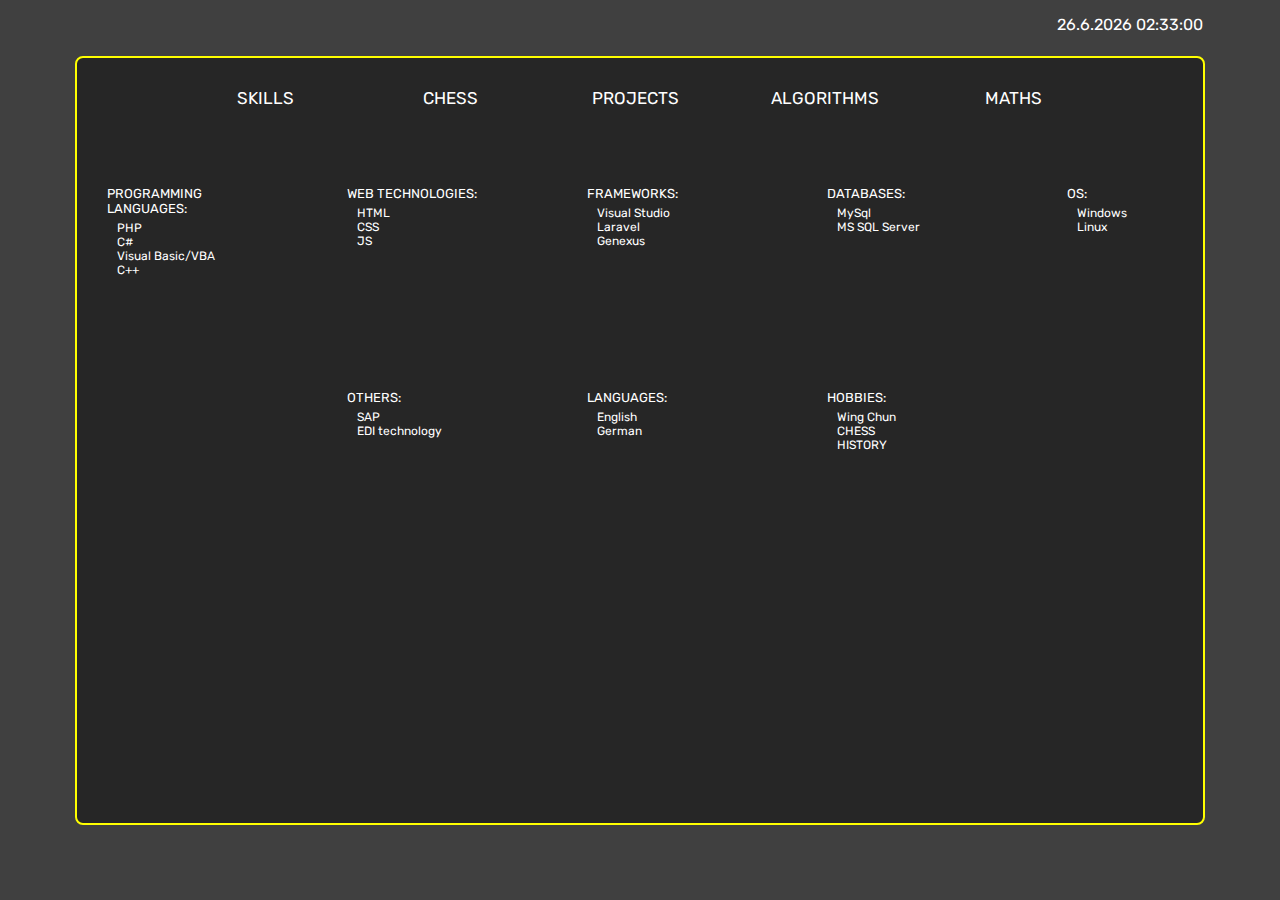
==== index.html @ b83582b0 "FIRST COMMIT" ====
<!DOCTYPE html>
<html lang="en">
<head>
    <meta charset="UTF-8">
    <meta http-equiv="X-UA-Compatible" content="IE=edge">
    <meta name="viewport" content="width=device-width, initial-scale=1.0">
    <link rel="stylesheet" href="css\main_css.css">
    <link rel="preconnect" href="https://fonts.googleapis.com">
    <link rel="preconnect" href="https://fonts.gstatic.com" crossorigin>
    <link href="https://fonts.googleapis.com/css2?family=Rubik:wght@300&display=swap" rel="stylesheet">
    <title>STRONA STARTOWA</title>        
</head>
<body id="home">
   
    <!-- zegar -->
    <div id="clock"></div>
    
    <!-- kontener -->
    <div class="container1">

        <!-- nawigacja -->
        <div id="nav">
        </div>

        <!-- sekcja ze skillami -->
        <div id="skills">  

            <div>
                <ul> 
                    <li>programming languages:</li>
                    <li>PHP</li>
                    <li>C#</li>
                    <li>Visual Basic/VBA</li>
                    <li>C++</li>
                </ul>
                 
            </div>

            <div>
                <ul>
                    <li>web technologies:</li>
                    <li>HTML</li>
                    <li>CSS</li>
                    <li>JS</li>
                </ul>
            </div>

            <div>
                <ul>
                    <li>frameworks:</li>
                    <li>Visual Studio</li>
                    <li>Laravel</li>
                    <li>Genexus</li>
                </ul>
            </div>

            <div>
                <ul>
                    <li>databases:</li>
                    <li>MySql</li>
                    <li>MS SQL Server</li>
                </ul>
            </div>

            <div>
                <ul>
                    <li>os:</li>
                    <li>Windows</li>
                    <li>Linux</li>
                </ul>
            </div>

            <div>
                <ul>
                    <li>others:</li>
                    <li>SAP</li>
                    <li>EDI technology</li>
                </ul>
            </div>

            <div>
                <ul>
                    <li>languages:</li>
                    <li>English</li>
                    <li>German</li>
                </ul>
            </div>
      
            <div>
                <ul>
                    <li>hobbies:</li>
                    <li>Wing Chun</li>
                    <li>CHESS</li>
                    <li>HISTORY</li>
                </ul>
            </div>
    

        </div>

    </div>
    
  
    <script src="projects/clock/clock.js"></script>         
    <script src="javascripts/navi.js"></script> 
</body>
</html>
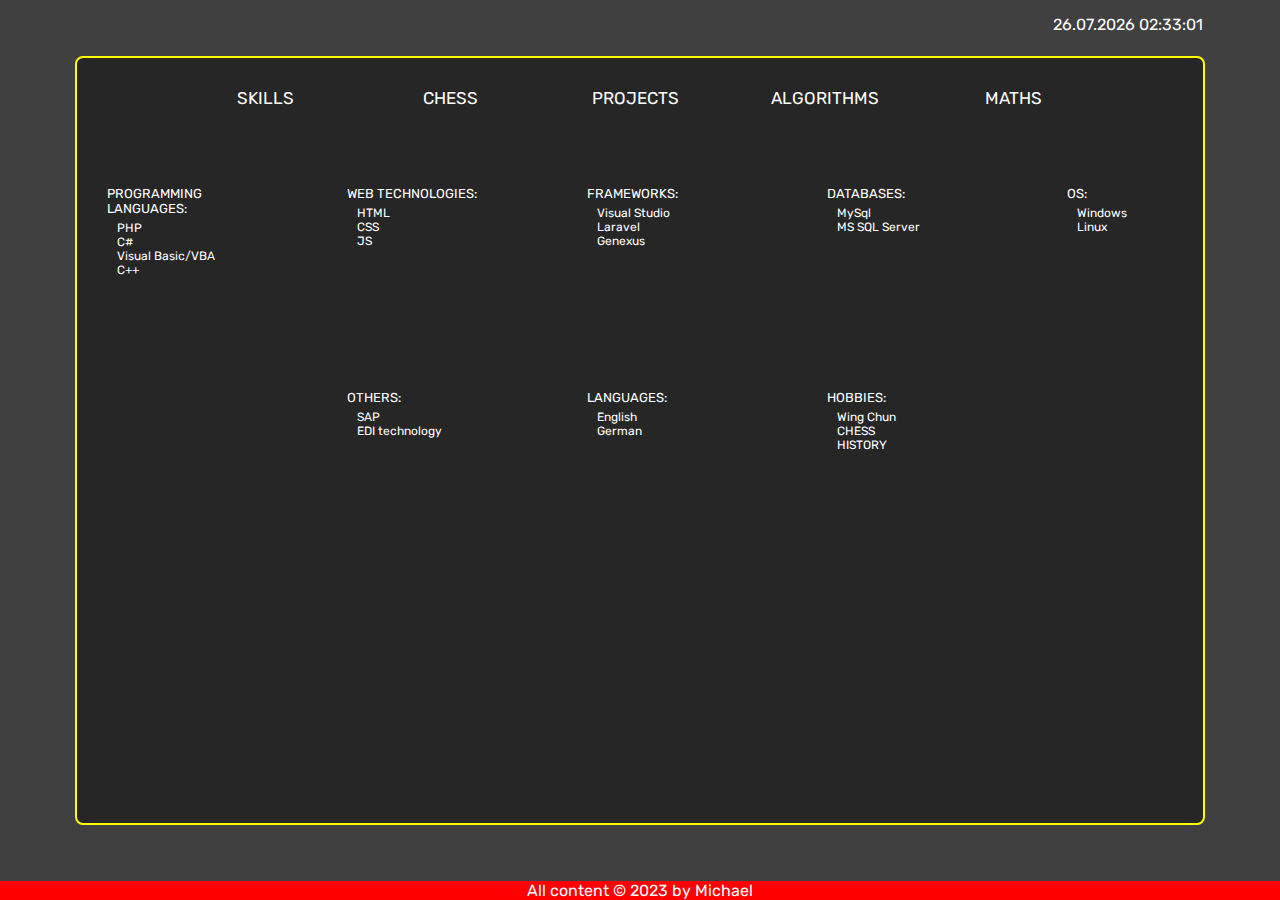
==== commit 3d93807f: "a101" ====
--- a/index.html
+++ b/index.html
@@ -100,8 +100,11 @@
 
     </div>
     
-  
+    <div id="footer">
+    </div>
     <script src="projects/clock/clock.js"></script>         
     <script src="javascripts/navi.js"></script> 
+    <script src="javascripts/footer.js"></script> 
+    
 </body>
 </html>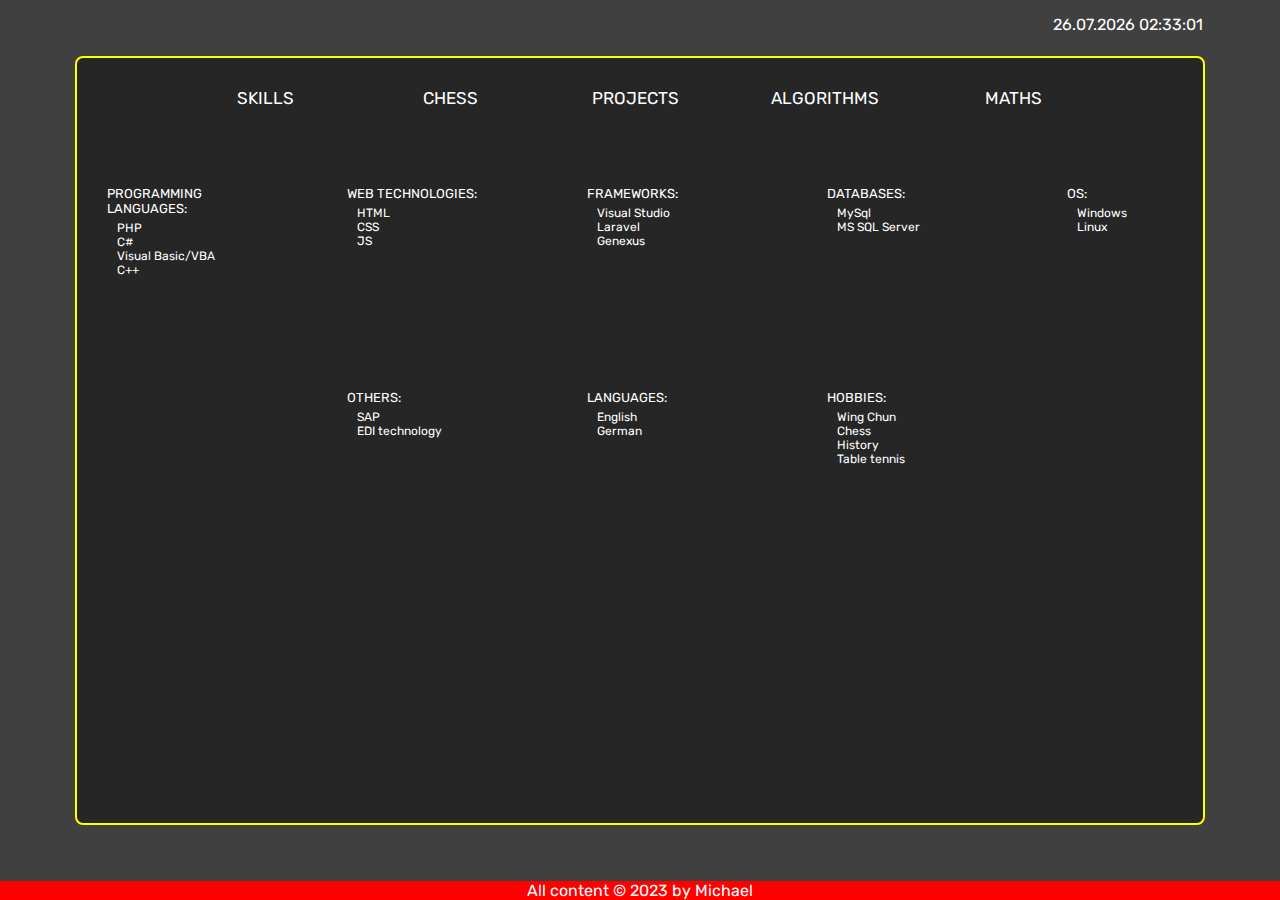
==== commit 98198673: "index - poprawka" ====
--- a/index.html
+++ b/index.html
@@ -90,8 +90,9 @@
                 <ul>
                     <li>hobbies:</li>
                     <li>Wing Chun</li>
-                    <li>CHESS</li>
-                    <li>HISTORY</li>
+                    <li>Chess</li>
+                    <li>History</li>
+                    <li>Table tennis</li>
                 </ul>
             </div>
     
